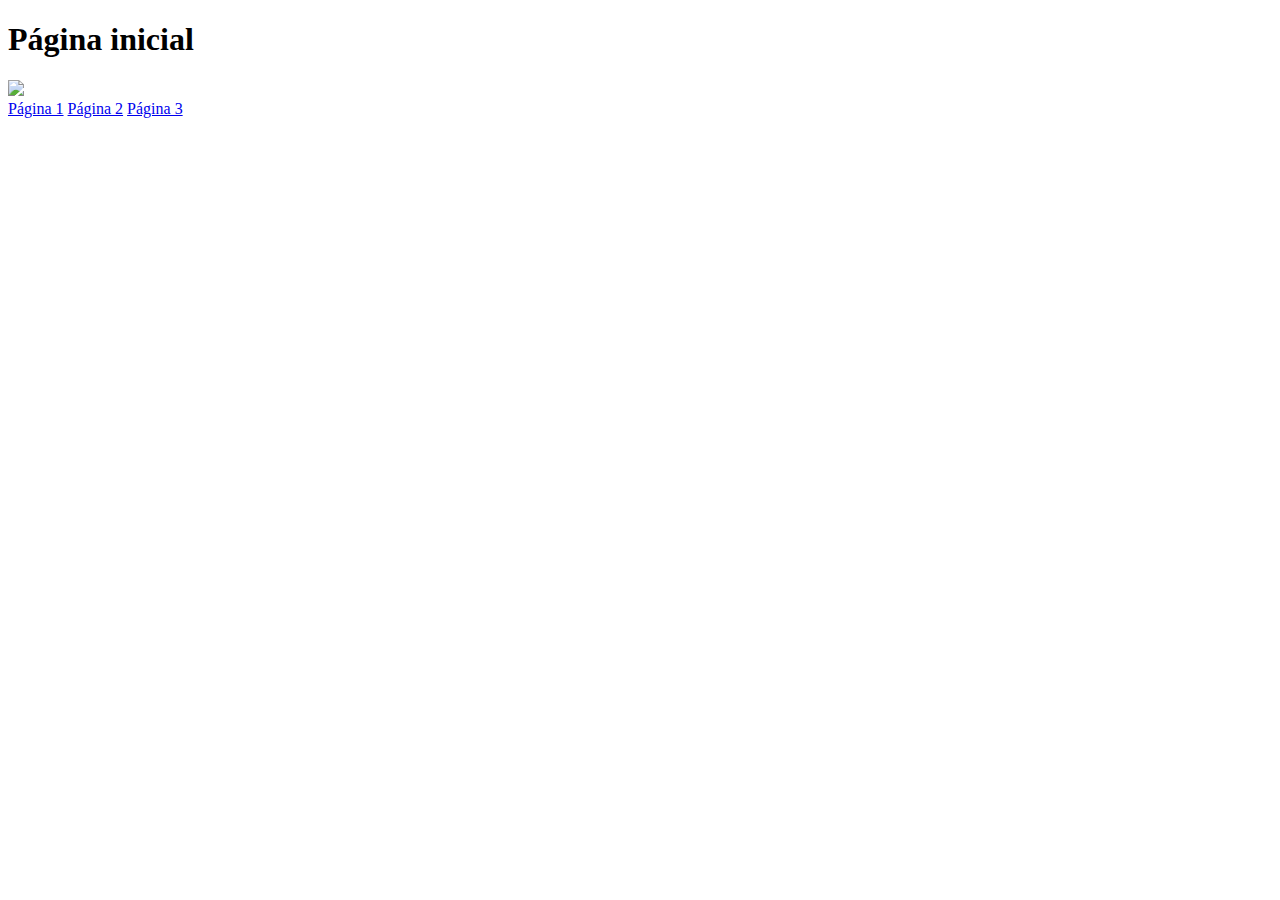
==== index.html @ dc92a558 "arquivos iniciais" ====
<!DOCTYPE html>
<html lang="pt-br">
<head>
    <meta charset="UTF-8">
    <link rel="stylesheet" href="styles/style.css">
    <title>Document 2</title>
</head>
<body>
    <h1>Página inicial</h1>
    <img id="logo" src="./static/Logotipo.png"/>
    <div>
        <a href="./pagina1.html">Página 1</a>
        <a href="./pagina2.html">Página 2</a>
        <a href="./pagina3.html">Página 3</a>
    </div>
</body>
</html>
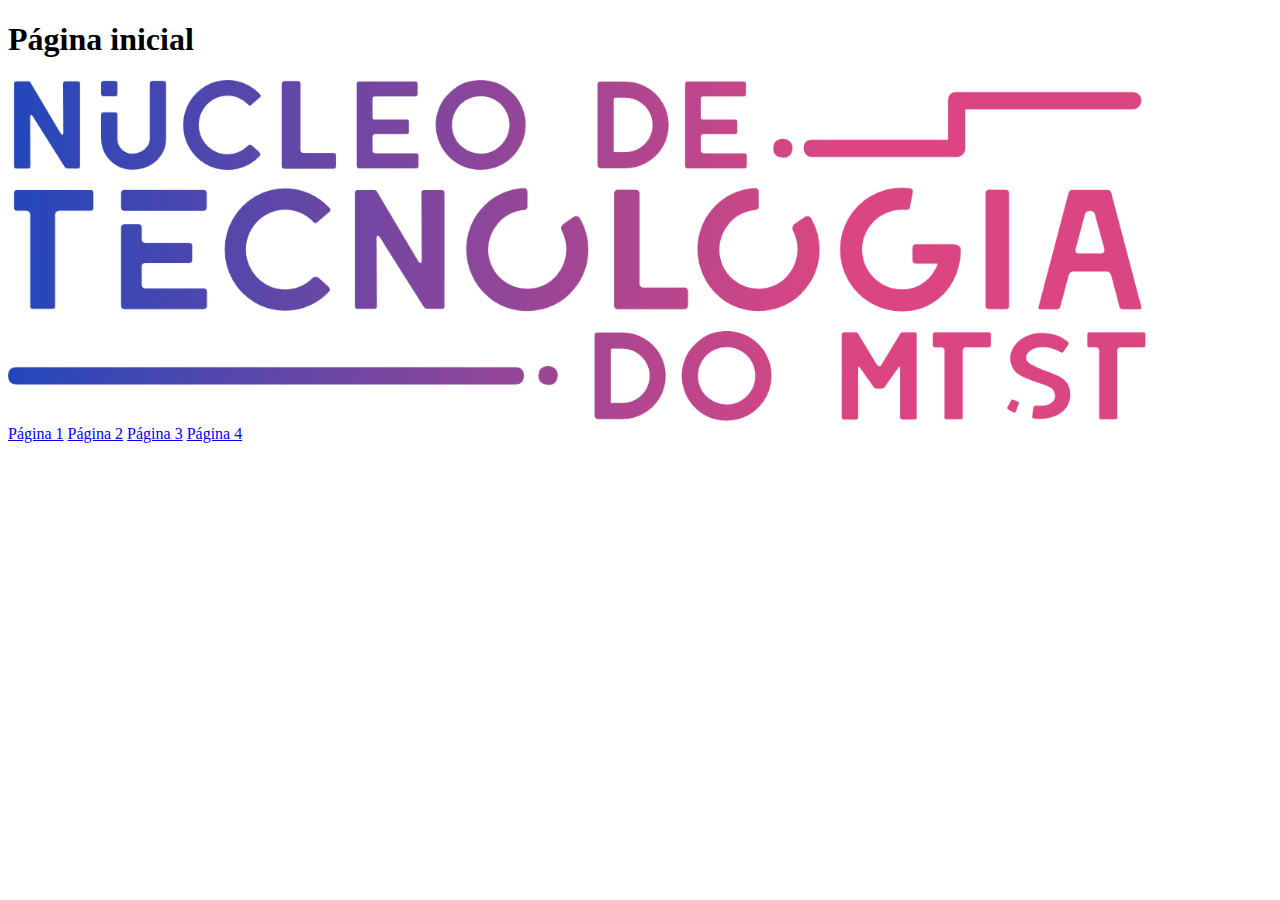
==== commit 527ce8b5: "link para pagina 4" ====
--- a/index.html
+++ b/index.html
@@ -12,6 +12,7 @@
         <a href="./pagina1.html">Página 1</a>
         <a href="./pagina2.html">Página 2</a>
         <a href="./pagina3.html">Página 3</a>
+        <a href="./pagina4.html">Página 4</a>
     </div>
 </body>
 </html>
--- a/styles/style.css
+++ b/styles/style.css
@@ -0,0 +1,4 @@
+img#logo {
+    max-width: 90%;
+    height: auto;
+}